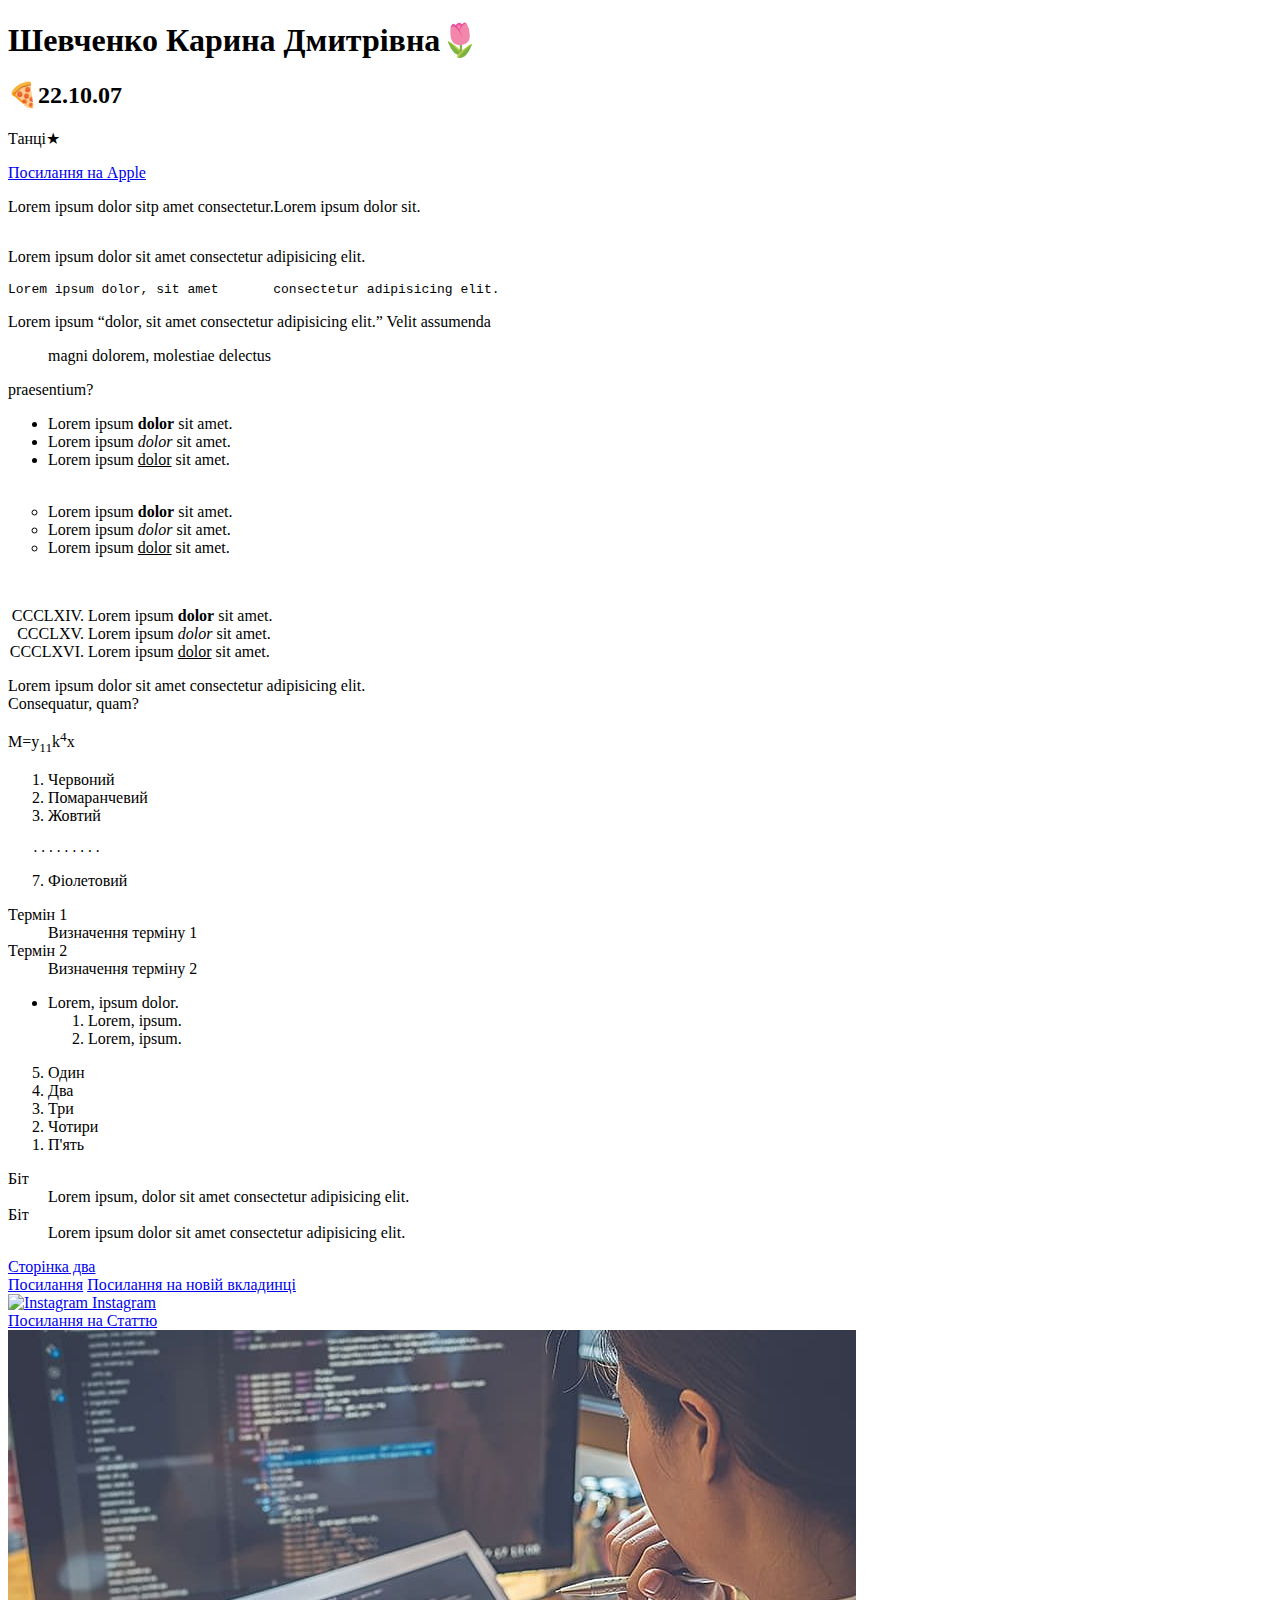
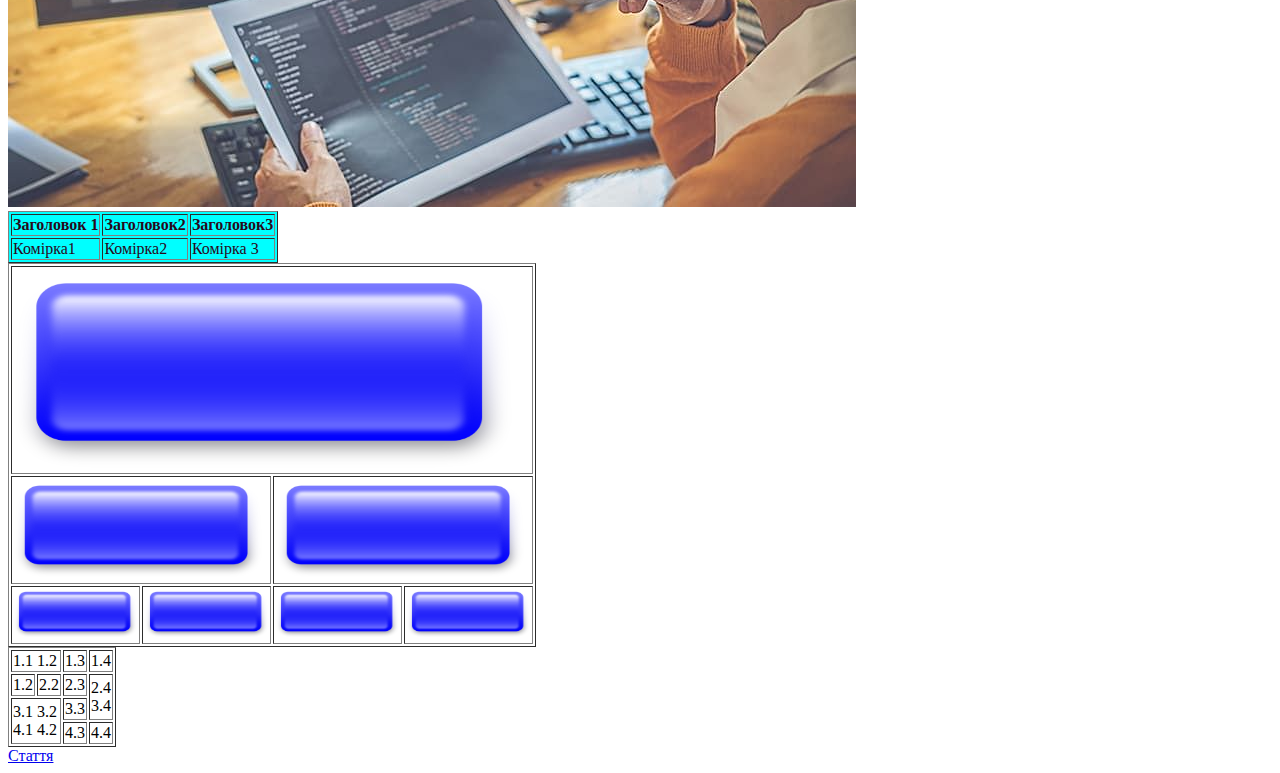
==== index.html @ df22b420 "initialize commit" ====
<!DOCTYPE html>
<html lang="en">
<head>
    <meta charset="UTF-8">
    <meta name="viewport" content="width=device-width, initial-scale=1.0">
    <title>Document</title>
</head>
<body>
    <div>
        <h1>Шевченко Карина Дмитрівна&#127799;</h1>
        <h2>&#127829;22.10.07</h2>
        <p>Танці&#9733;</p>
        <a href="#link">Посилання на Apple</a>
    </div>

    <div style="overflow :hidden;">
        <p style="float:left;">Lorem ipsum dolor sitp  amet consectetur.</p>
        <p style="float:left;">Lorem ipsum dolor sit.</p>
      </div>

      <div>
        <p>Lorem ipsum dolor sit amet      consectetur adipisicing elit.</p>
        <pre>Lorem ipsum dolor, sit amet       consectetur adipisicing elit.</pre>
      </div>

      <div>
        <p>Lorem ipsum <q>dolor, sit amet consectetur adipisicing elit.</q>  Velit assumenda <blockquote>magni dolorem, molestiae delectus</blockquote> praesentium?</p>
       
      </div>

      <ul  type="disk">
        <li>Lorem ipsum <b>dolor</b> sit amet.</li> 
        <li>Lorem ipsum <i>dolor</i> sit amet.</li>
        <li>Lorem ipsum <u>dolor</u> sit amet.</li>

        <br/>

      </ul>
      <ul type="circle">
        <li>Lorem ipsum <b>dolor</b> sit amet.</li> 
        <li>Lorem ipsum <i>dolor</i> sit amet.</li>
        <li>Lorem ipsum <u>dolor</u> sit amet.</li>
      </ul>

      <br/>

      <ol type="I" start="364" style="margin-left: 40px;" >
        <li>Lorem ipsum <b>dolor</b> sit amet.</li> 
        <li>Lorem ipsum <i>dolor</i> sit amet.</li>
        <li>Lorem ipsum <u>dolor</u> sit amet.</li>
      </ol>
      
      <div>
        <p>Lorem ipsum dolor sit amet consectetur adipisicing elit.<br/> Consequatur, quam?</p>
      </div>

      <div>
        <p> M=y<sub>11</sub>k<sup>4</sup>x</p>
      </div>

      <div>
        <ol type="1">
            <li> Червоний </li>
            <li> Помаранчевий</li>
            <li> Жовтий </li>
            </ol>
            <pre>   .........</pre>
              <ol start="7">
                <li> Фіолетовий</li>
            </ol> 
            
      </div>
      <div>
        <dl>
            <dt>Термін 1 </dt>
            <dd>Визначення терміну 1</dd>
            
            <dt>Термін 2</dt>
            <dd>Визначення терміну 2</dd>

        </dl>
          </div>

          <div>
            <ul> 
                <li>Lorem, ipsum dolor.</li>
                <ol>
                    <li>Lorem, ipsum.</li>
                    <li>Lorem, ipsum.</li>
                </ol>
            </ul>
          </div>

          <div>
            <ol reversed>
                <li>Один</li>
                <li>Два</li>
                <li>Три</li>
                <li>Чотири</li>
                <li>П'ять</li>
            </ol>
            
            <dl>
                <dt> Біт</dt>
                <dd>Lorem ipsum, dolor sit amet consectetur adipisicing elit. </dd>

                <dt> Біт</dt>
               <dd>Lorem ipsum dolor sit amet consectetur adipisicing elit.</dd> 
                
            </dl>

          </div>
        <div>
          <a href="pages/page1.html" target="_blank" rel="noopener noreferrer">Сторінка два</a>
        </div>
          
        <div id="link">
          <a href="https://www.apple.com">Посилання</a>
          <a href="https://www.apple.com" target="_blank" rel="noopener noreferrer">Посилання на новій вкладинці</a>
          <br/>
          <a href="https://www.instagram.com/" target="_blank" rel="noopener noreferrer">
            <img src="https://upload.wikimedia.org/wikipedia/commons/thumb/9/95/Instagram_logo_2022.svg/1200px-Instagram_logo_2022.svg.png" 
            alt="Instagram"
            width="50"
            height="50">
            Instagram
            
          </a>
         
        </div>  
        <div>
          <a href="list.html" target="_blank" rel="noopener noreferrer"> Посилання на Статтю</a>
        </div>

        <div>
          <img src="img/Become_a_Front_End_Developer.jpg" alt="Картинка">
        </div>

        <div>
          <table border="1"  style ="background-color: aqua; color: rgb(40, 8, 26);">
            <tr>
              <th>Заголовок 1</th>
              <th>Заголовок2</th>
              <th> Заголовок3</th>
            </tr>
            <tr>
              <td>Комірка1</td>
              <td>Комірка2</td>
              <td>Комірка 3</td>
            </tr>
          </table>
        </div>

        <div>
          <table border="1">
            <tr>
              <td colspan="4" >
              <img src="img/blue.png" alt="image" width="500" height="200">
            </td>
           </tr>
            <tr>
            <td colspan="2"><img src="img/blue.png" alt="Image" width="250"height="100"></td>
            <td colspan="2"><img src="img/blue.png" alt="Image" width="250" height="100"></td>

            </tr>
            
            <tr>
            <td><img src="img/blue.png" alt="Image" width="125" height="50"></td>
            <td><img src="img/blue.png" alt="Image" width="125" height="50"></td>
            <td><img src="img/blue.png" alt="Image" width="125" height="50"></td>
            <td><img src="img/blue.png" alt="Image" width="125" height="50"></td>
            

            </tr>
            
           
          </table>
        </div>

        <div>
          <table border="1">
            <tr>
              <td colspan="2"> 1.1 1.2</td>
              <td> 1.3</td>
              <td>1.4</td>
            </tr>
            <tr>
              <td>1.2</td>
              <td>2.2</td>
              <td>2.3</td>
              <td rowspan="2"> 2.4 <br/> 3.4</td>
              
            </tr>
            <tr>
              <td colspan="2" rowspan="2"> 3.1 3.2 <br/> 4.1 4.2</td>
              <td> 3.3</td>
               
          
            </tr>
            <tr> 
              <td>4.3</td>
              <td>4.4  </td>
            </tr>

          </table>
        </div>
        <a href="pages/article.html">Стаття</a>

    </body>
</html>
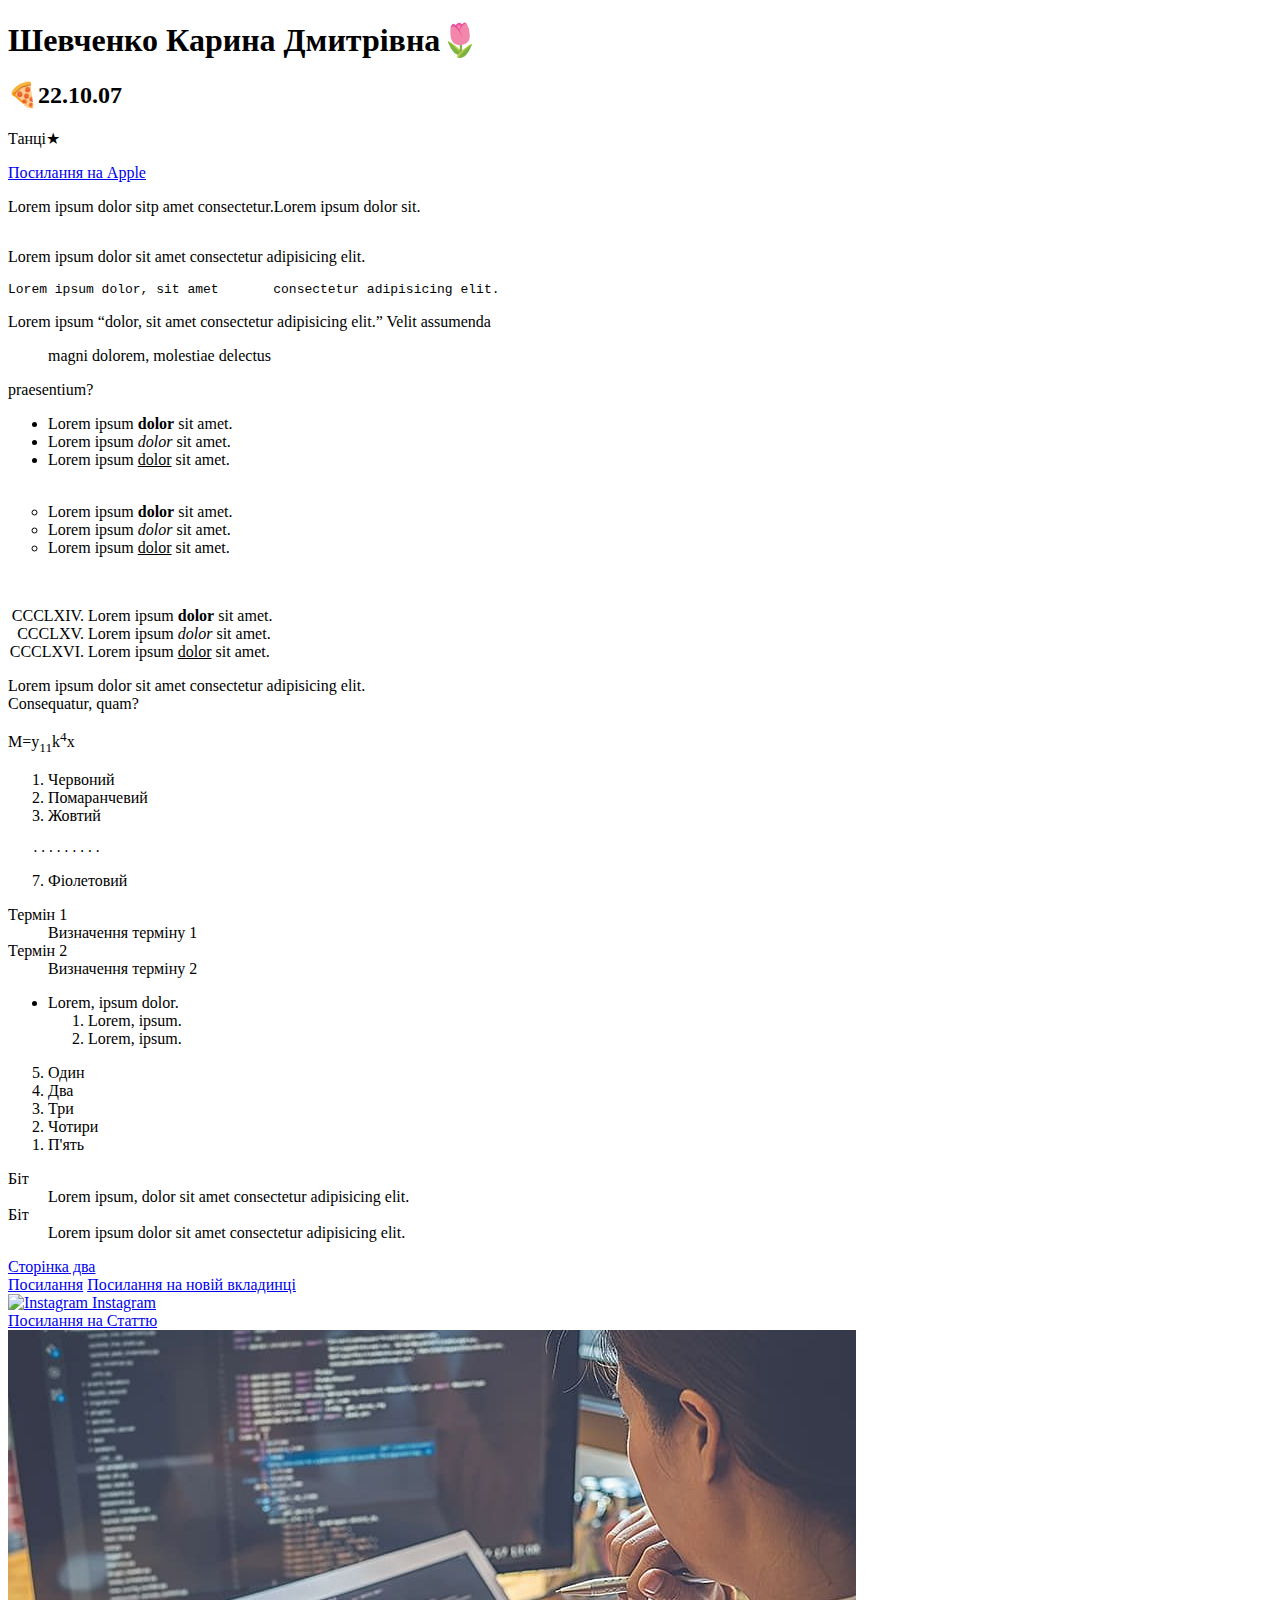
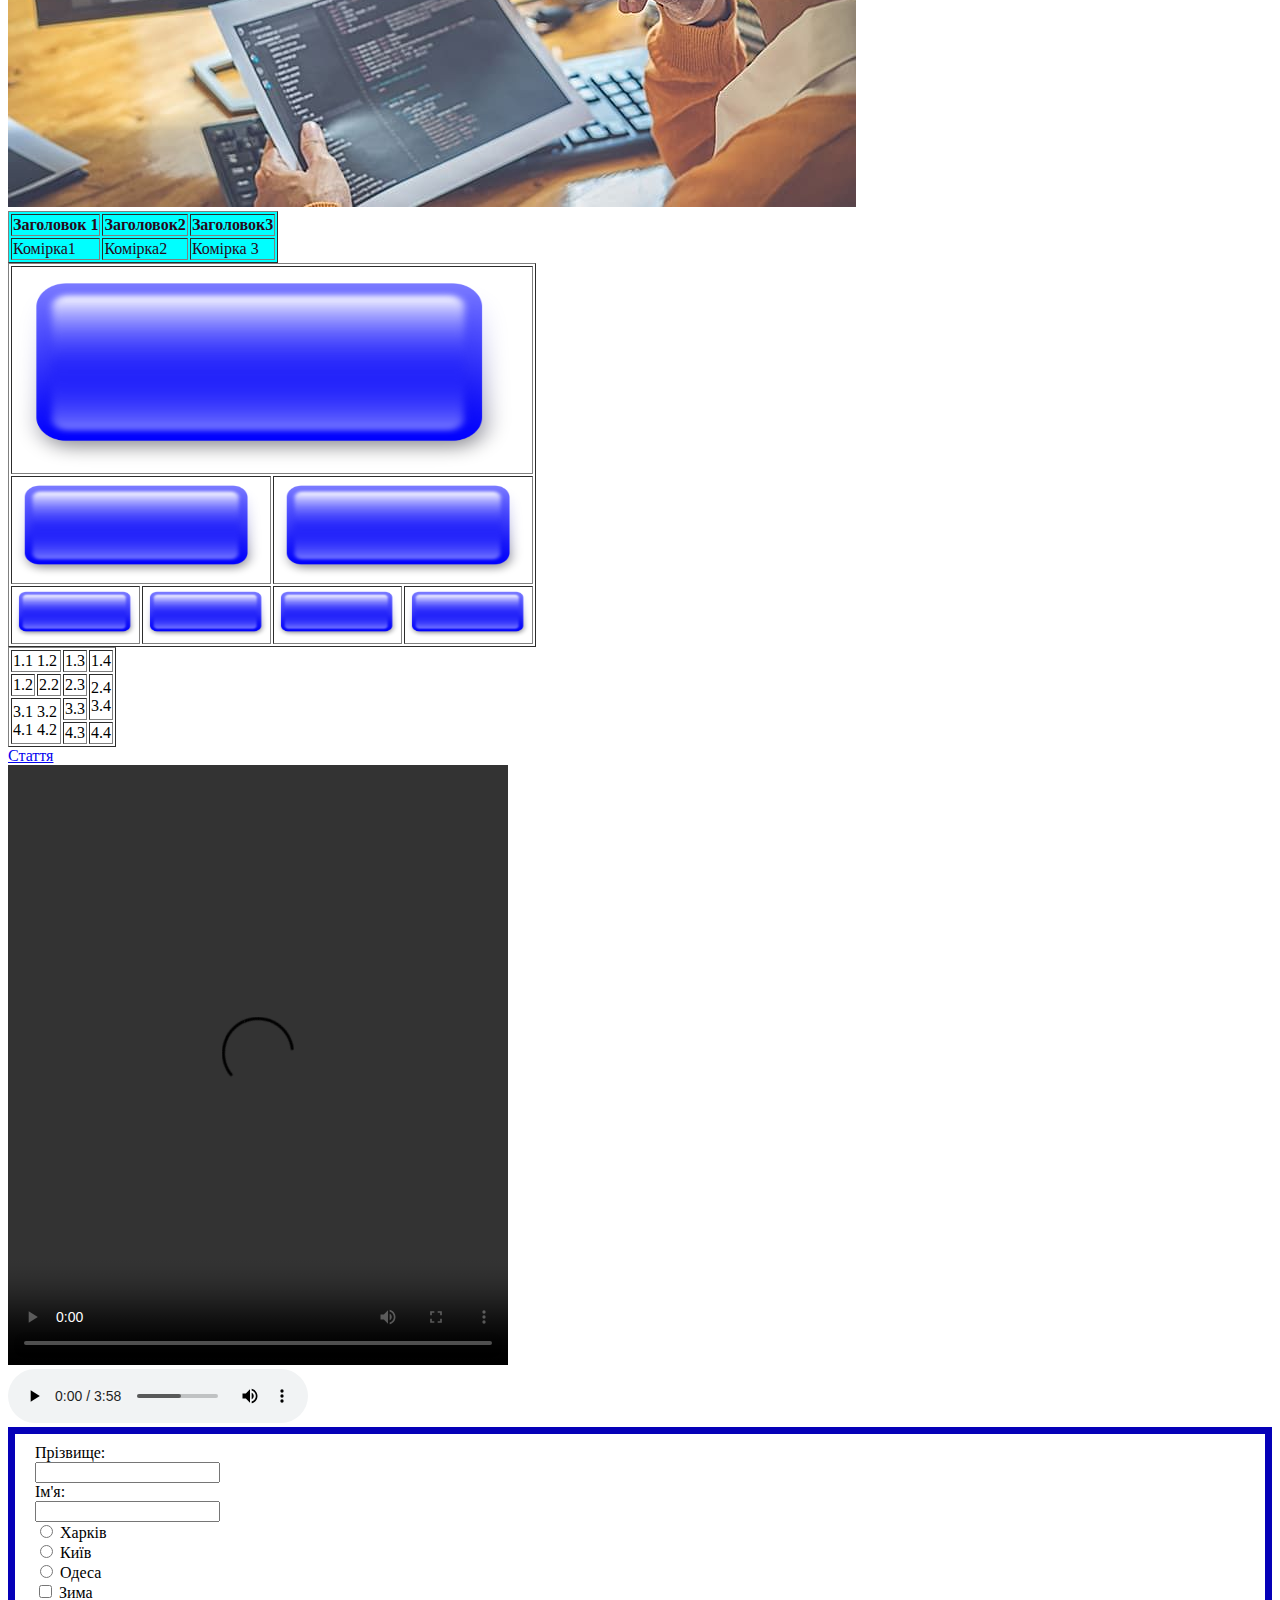
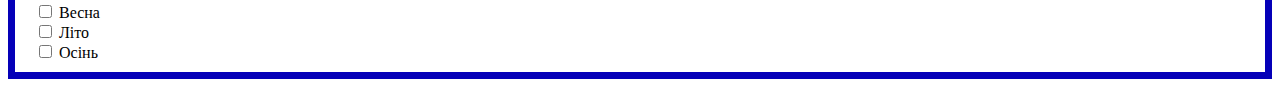
==== commit 8f4f043d: "Update index.html" ====
--- a/index.html
+++ b/index.html
@@ -205,6 +205,43 @@
           </table>
         </div>
         <a href="pages/article.html">Стаття</a>
+        <div>
+          <video src="img/180283-863760534_large.mp4"controls width="500" height="600"   >
+            
+          </video>
+          <br/>
+          <audio src="img/0eb24fcad1bffed.mp3" controls></audio>
+        </div>
+
+        <div>
+          <form style="border: 7px solid #0500b8;padding: 10px 20px;">
+            <label for="fname">Прізвище:</label> <br/>
+            <input type="text" name="fname" id="fname"/><br/>
+            <label for="sname">Ім'я:</label><br/>
+            <input type="text" name="sname" id="sname"/><br/>
+
+            <input type="radio" name="city" id="kh" value="Kharkiv">
+            <label for="kh">Харків</label> <br>
+            <input type="radio" name="city" id="kv" value="Kiev">
+            <label for="kv">Київ</label> <br>
+            <input type="radio" name="city" id="od" value="Odessa">
+            <label for="od">Одеса</label> <br>
+
+            <input type="checkbox" name="winter" id="winter" value="winter">
+            <label for="Winter">Зима</label><br>
+
+            <input type="checkbox" name="spring" id="spring" value="spring">
+            <label for="spring">Весна</label> <br>
+
+            <input type="checkbox" name="summer" id="summer" value="summer">
+            <label for="summer">Літо</label><br>
+
+            <input type="checkbox" name="autumn" id="autumn" value="autumn">
+            <label for="autumn">Осінь</label><br>
+            
+          </form>
+        </div>
+        
 
     </body>
 </html>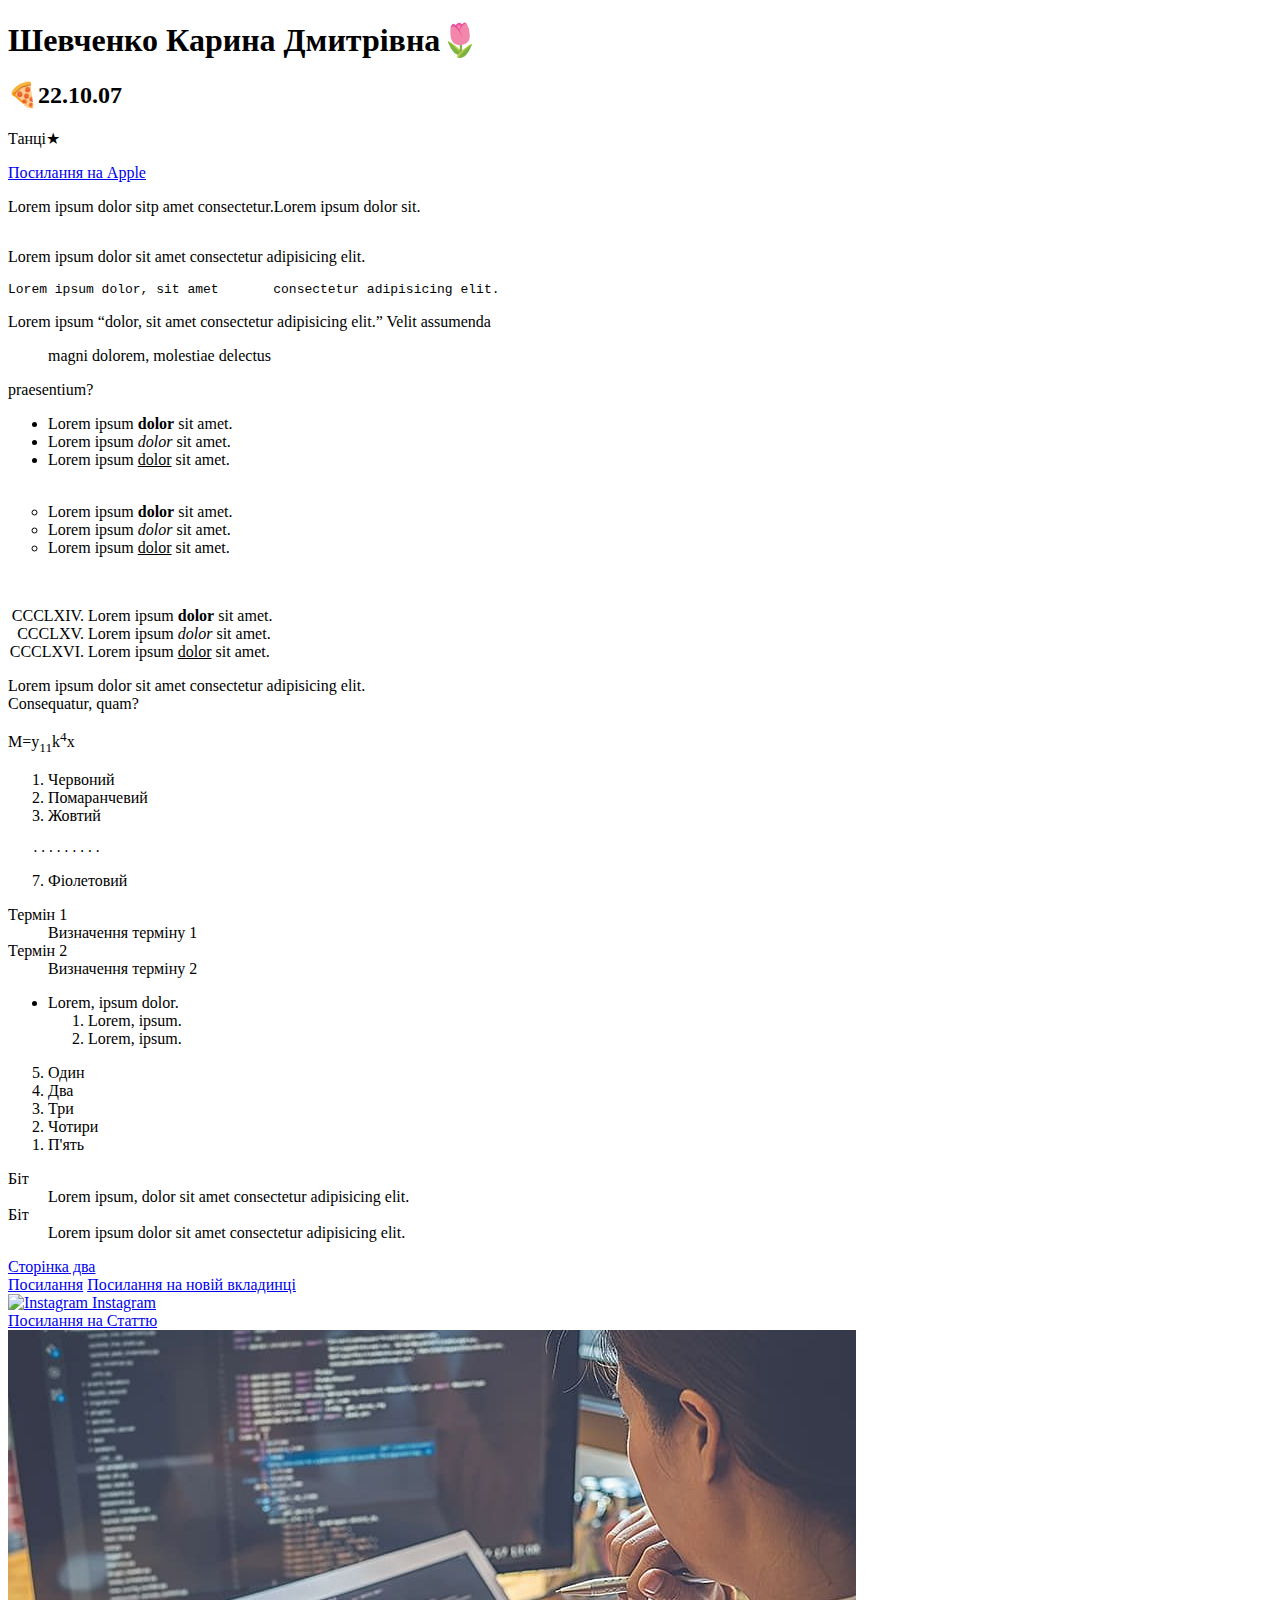
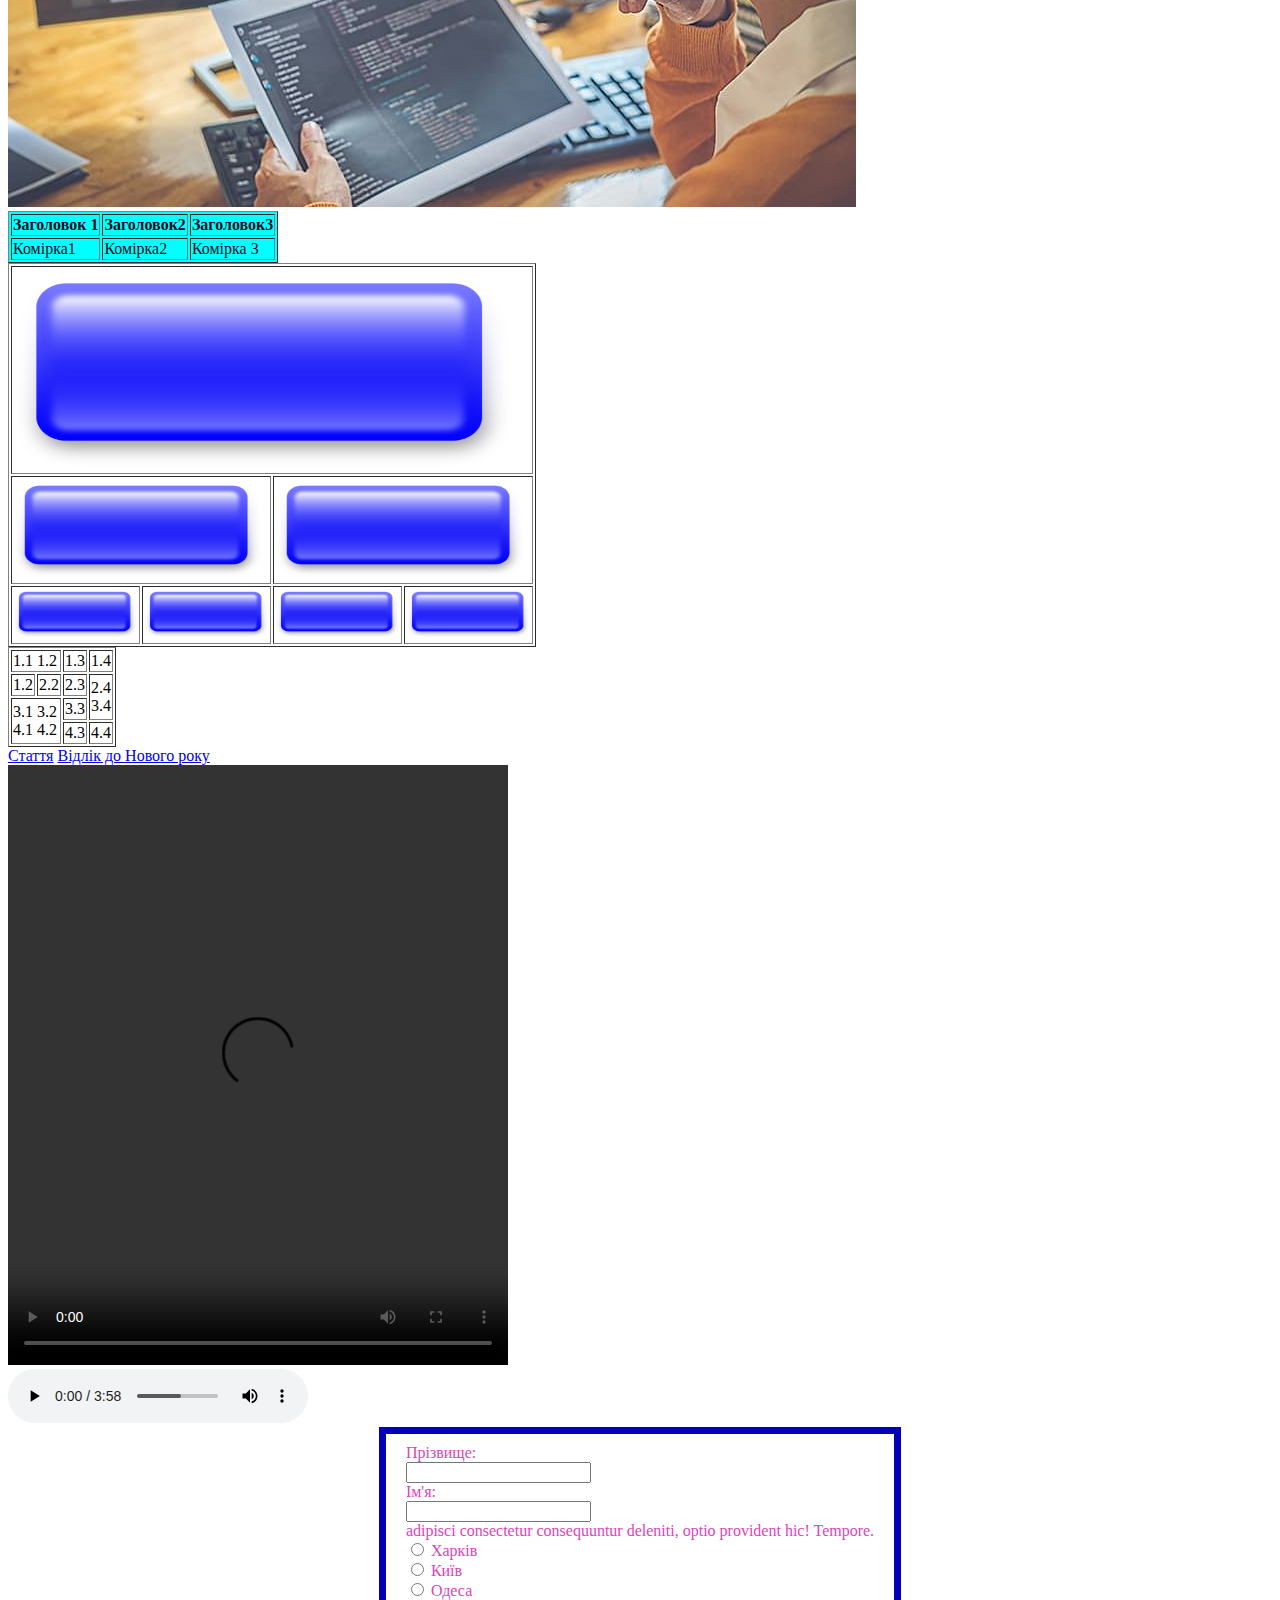
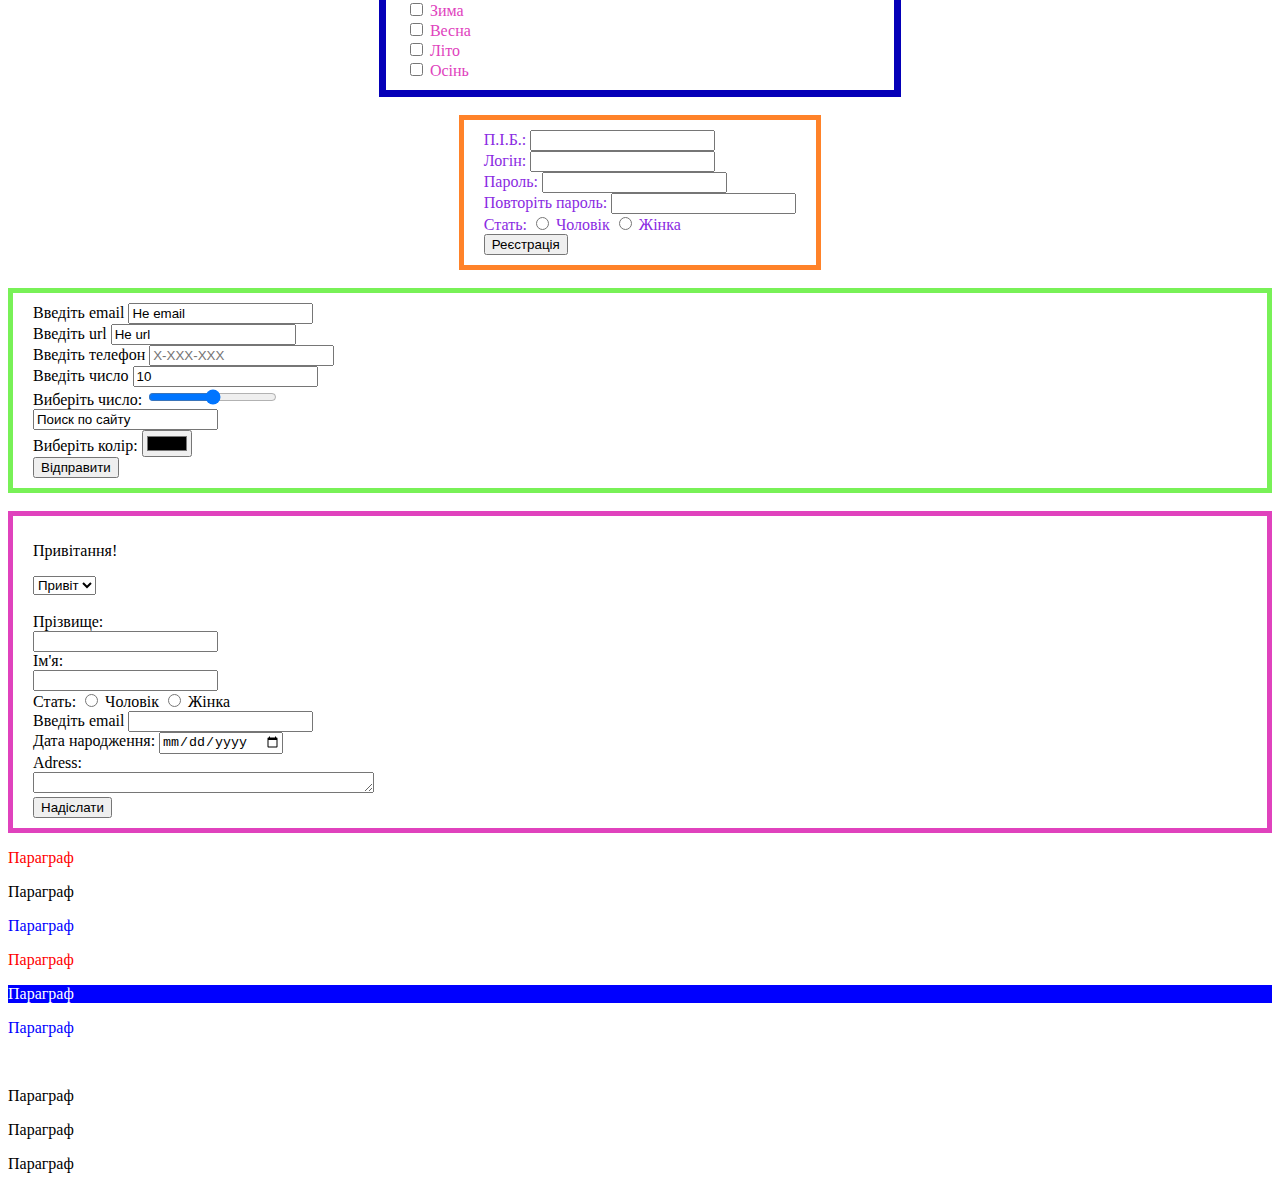
==== commit 9a4f79b7: "New Year" ====
--- a/index.html
+++ b/index.html
@@ -3,6 +3,12 @@
 <head>
     <meta charset="UTF-8">
     <meta name="viewport" content="width=device-width, initial-scale=1.0">
+    <link rel="stylesheet"  href="css/style.css">
+    <style>
+      .test{
+        color: #e042bd;
+      }
+    </style>
     <title>Document</title>
 </head>
 <body>
@@ -205,6 +211,8 @@
           </table>
         </div>
         <a href="pages/article.html">Стаття</a>
+        <a href="New Year.html" target="_blank" rel="noopener noreferrer">Відлік до Нового року </a>
+
         <div>
           <video src="img/180283-863760534_large.mp4"controls width="500" height="600"   >
             
@@ -213,12 +221,16 @@
           <audio src="img/0eb24fcad1bffed.mp3" controls></audio>
         </div>
 
-        <div>
-          <form style="border: 7px solid #0500b8;padding: 10px 20px;">
+        <div class="test r">  
+          <form >
             <label for="fname">Прізвище:</label> <br/>
             <input type="text" name="fname" id="fname"/><br/>
             <label for="sname">Ім'я:</label><br/>
             <input type="text" name="sname" id="sname"/><br/>
+
+            <span class="LoremText">adipisci consectetur consequuntur deleniti, optio provident hic! Tempore.</span>
+
+            <br>
 
             <input type="radio" name="city" id="kh" value="Kharkiv">
             <label for="kh">Харків</label> <br>
@@ -240,8 +252,128 @@
             <label for="autumn">Осінь</label><br>
             
           </form>
-        </div>
-        
+
+        </div>
+         <br>
+        <div class="div2 ">
+          <form style="border: 5px solid #ff8229; padding: 10px 20px;">
+            <label for="FLName">П.І.Б.:</label>
+            <input type="text" id="FLName"><br>
+
+            <label for="Login">Логін:</label>
+            <input type="text" id="Login"><br>
+
+            <label for="pass">Пароль:</label>
+            <input type="password" name="pass" id="pass"> <br>
+
+            <label for="repass">Повторіть пароль:</label>
+            <input type="password" name="repass" id="repass"> <br>
+
+            Стать:
+            <input type="radio" name="sex" id="male" value="male"/>
+            <label for="male">Чоловік</label>
+
+            <input type="radio" name="sex" id="female" value="female"/>
+            <label for="female">Жінка</label>
+             <br>
+            <input type="submit" value="Реєстрація">
+          </form>
+        </div>
+        <br>
+        <div>
+          <form style="border: 5px solid #78f157; padding: 10px 20px;" >
+
+            <label for="email">Введіть email</label>
+            <input type="email" name="email" id="email" value="He email"> <br>
+
+            <label for="url">Введіть url</label>
+            <input type="url" name="url" id="url" value="He url"> <br>
+
+            <label for="tel">Введіть телефон</label>
+            <input type="tel" name="usertel" id="usertel" placeholder="X-XXX-XXX" pattern="[0-9]{2}-[0-9]{3}-[0-9]{2}-[0-9]{2}"/> <br>
+
+            <label for="number">Введіть число </label>
+            <input type="number" name="nimber" id="number" value="10">
+           <br>
+            Виберіть число:
+            <input type="range" name="points" id="points" min="0" max="10">
+            <br>
+            <input type="search" name="search" id="search" value="Поиск по сайту">
+
+            <br>
+            Виберіть колір:
+            <input type="color" name="color" id="color" value="Виберіть колір ">
+            <br>
+             <input type="button" value="Відправити">
+
+             <br>
+
+          </form>
+
+
+         
+        </div>
+        <br>
+        <div>
+          <form style="border: 5px solid #e042bd; padding: 10px 20px;" >
+            <p>Привітання!</p>
+            <select name="hello" id="hello">
+              <option value="Привіт" selected="selected ">Привіт</option>
+              <option value="Хелоу">Хелоу</option>
+              <option value="Ахой">Ахой</option>
+            </select>
+            <br>
+            <br>
+            <label for="fname">Прізвище:</label> <br/>
+            <input type="text" name="fname" id="fname"/><br/>
+            <label for="sname">Ім'я:</label><br/>
+            <input type="text" name="sname" id="sname"/><br/>
+            Стать:
+        <input type="radio" name="sex" id="male" value="male"/>
+        <label for="male">Чоловік</label>
+
+        <input type="radio" name="sex" id="female" value="female"/>
+        <label for="female">Жінка</label>
+         <br>
+
+         <label for="email">Введіть email</label>
+            <input type="email" name="email" id="email"> <br>
+
+           <label for="date">Дата народження:</label>
+           <input type="date" name="date" id="date"> <br>
+           Adress: <br>
+           <textarea rows="1" cols="40">
+
+           </textarea>
+           <br>
+           <input type="submit" value="Надіслати">
+           
+
+
+          </form>
+         </div>
+
+         <div class="task1">
+          <div>
+            <p>Параграф</p>
+            <p>Параграф</p>
+            <p>Параграф</p>
+          </div>
+          <div>
+            <p>Параграф</p>
+            <div>
+              <p>Параграф</p>
+            </div>
+            <p>Параграф</p>
+          </div>
+         </div>
+
+         <br>
+         <div class="task2">
+          <p>Параграф</p>
+          <p>Параграф</p>
+          <p>Параграф</p>
+         </div>
 
     </body>
 </html>--- a/css/style.css
+++ b/css/style.css
@@ -0,0 +1,53 @@
+.test {
+    color: chocolate ;
+    
+}
+
+.test > form {
+    border: 7px solid #0500b8;
+    padding: 10px 20px;
+
+}
+
+ .div2 {
+    color: blueviolet;
+    
+ }
+
+ .test, .div2 {
+    display: flex;
+    justify-content: center;
+ }
+
+.LoremText {
+    font-size: medium;
+    transition: font-size 2s;
+
+}
+
+.LoremText:hover {
+    font-size: xx-large;
+
+}
+
+.task1 p:first-child{
+    color: red;
+}
+
+.task1 p:only-child{
+    color: white;
+}
+
+.task1 div:only-of-type{
+    background-color: blue;
+}
+
+
+.task1 :last-child{
+    color: blue;
+}
+
+.task2 p::selection{
+    color: orange;
+    background-color: rgb(9, 9, 9);
+}
